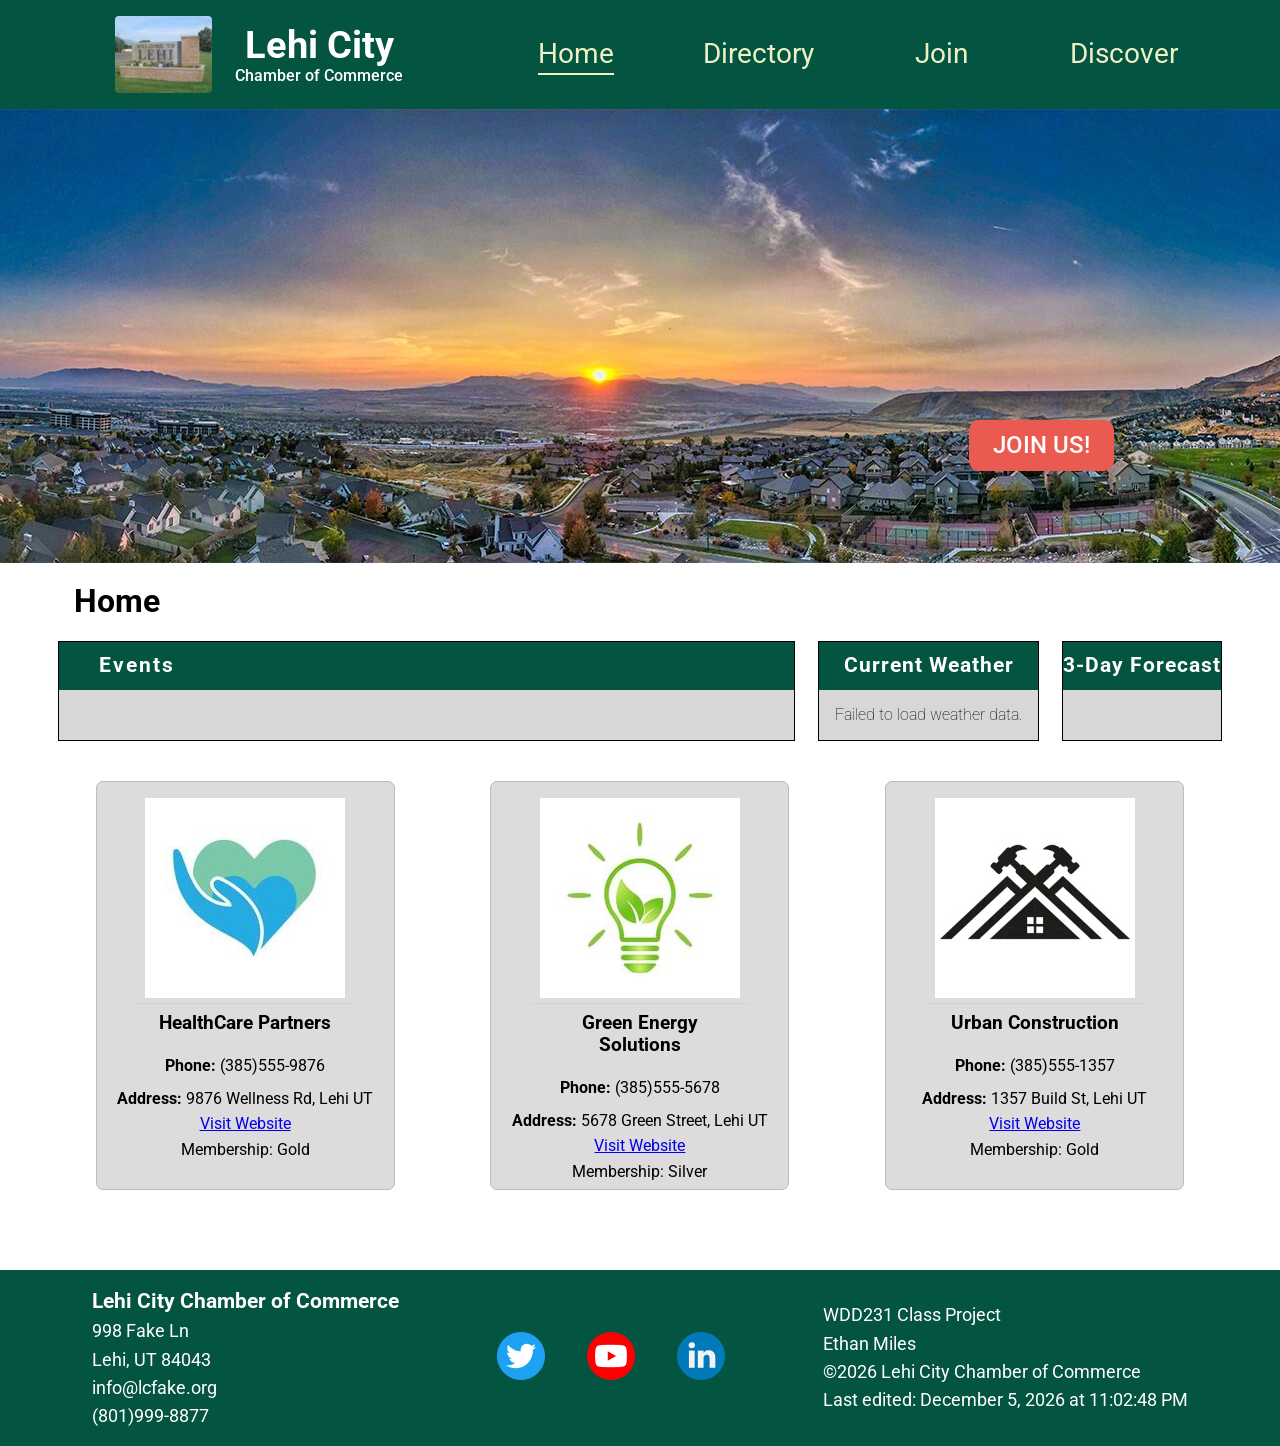
==== chamber/index.html @ 1fafc5a9 "index/home page for chamber of commerce. Fully completed." ====
<!DOCTYPE html>
<html lang="en">
<head>
    <meta charset="UTF-8">
    <meta name="viewport" content="width=device-width, initial-scale=1.0">
    <title>Lehi City - Chamber of Commerce - Home Page</title>
    <meta name="description" content="Ethan Miles Lehi City Chamber of Commerce home page for WDD 231 - Web Frontend Development I class.">
    <meta name="author" content="Ethan Miles">
    <link rel="icon" href="favicon(2).ico">
    <meta property="og:title" content="Ethan Miles Chamber of Commerce Home Page">
    <meta property="og:type" content="website">
    <meta property="og:image" content="https://assets.simpleviewinc.com/simpleview/image/upload/c_limit,q_75,w_1200/v1/crm/utahvalley/lehicity0_3032efc0-5056-a36a-0b76c692ba14f9dd.jpg">
    <meta property="og:url" content="https://ethanmiles11.github.io/wdd231/chamber/index">
    <link rel="preconnect" href="https://fonts.googleapis.com">
    <link rel="preconnect" href="https://fonts.gstatic.com" crossorigin>
    <link href="https://fonts.googleapis.com/css2?family=Roboto:ital,wght@0,100;0,300;0,400;0,500;0,700;0,900;1,100;1,300;1,400;1,500;1,700;1,900&display=swap" rel="stylesheet">
    <link rel="stylesheet" href="styles/normalize.css">
    <link rel="stylesheet" href="styles/small-index.css" media="screen and (max-width: 899px)">
    <link rel="stylesheet" href="styles/large-index.css" media="screen and (min-width: 900px)">
    <script src="scripts/index.js" defer></script>
</head>

<body>

    <header class="roboto-regular">
        <section id="headerGrid">
            <section id="logo">
                <img src="images/lehi-logo.jpg" alt="Lehi City 'LC' Logo">
                <div id="logoDiv">
                    <h1>Lehi City</h1>
                    <p>Chamber of Commerce</p>
                </div>
            </section>
            <button type="button" id="menu" aria-label="Menu button"></button>
            <nav>
                <a href="#" class="active">Home</a>
                <a href="directory.html">Directory</a>
                <a href="#">Join</a>
                <a href="#">Discover</a>
            </nav>
        </section>
    </header>

    <main class="roboto-regular">

        <div class="hero">
            <img src="images/lehi-hero-image.jpg" alt="Lehi city landscape at dusk">
            <a href="#">Join us!</a>
        </div>

        <div class="afterHero">
            <h2>Home</h2>
            <div id="mainHolder">
                <section class="weatherContainer" id="eventsContainer">
                    <h3>Events</h3>
                </section>

                <section class="weatherContainer">
                    <h3>Current Weather</h3>
                    <div id="current-weather"></div>
                </section>
                <section class="weatherContainer">
                    <h3>3-Day Forecast</h3>
                    <div id="forecast"></div>
                </section>
            </div>

            <div id="spotlight-container">
            </div>
        </div>
    </main>

    <footer class="roboto-regular">
        <div id="footerContainer">
            <section class="footerGroup">
                <p id="footerBold">Lehi City Chamber of Commerce</p>
                <p>998 Fake Ln</p>
                <p>Lehi, UT 84043</p>
                <p>info@lcfake.org</p>
                <p>(801)999-8877</p>
            </section>
            <section class="footerGroup imageLinks">
                <a href="https://x.com/?lang=en" target="_blank"><img src="images/twitter-logo.png" alt="Twitter Link"></a>
                <a href="https://www.youtube.com/" target="_blank"><img src="images/youtube-logo.png" alt="Youtube Link"></a>
                <a href="https://www.linkedin.com/" target="_blank"><img src="images/linkedin-logo.png" alt="LinkedIn Link"></a>
            </section>
            <section class="footerGroup">
                <p>WDD231 Class Project</p>
                <p>Ethan Miles</p>
                <p>&copy;<span id="currentyear"></span> Lehi City Chamber of Commerce</p>
                <p id="lastModified"></p>
            </section>
        </div>
    </footer>

</body>

</html>
---- chamber/styles/small-index.css ----
:root {
    --primary-color: #045442;
    --secondary-color: #EFF1C5;
    --accent1-color: #84CAE7;
    --accent2-color: #D3C0D2;
    --accent3-color: #815355;
    --accent4-color: #77A0A9;
}

* {
    box-sizing: border-box;
}

.roboto-regular {
    font-family: "Roboto", serif;
    font-weight: 100;
    font-style: normal;
}

header {
    margin: 0;
    padding: 0;
    background-color: var(--primary-color);
}

#logo {
    display: grid;
    grid-template-columns: 1fr 2fr;
    align-items: center;
    max-width: 82%;
    padding: 0.5rem;
    justify-items: center;
}

#logo p, h1 {
    margin: 0;
    text-align: center;
    color: white;
}

#logo img {
    border-radius: 6px;
}

#logoDiv {
    padding-left: 0.5rem;
}

#logo p {
    font-weight: 400;
}

.active {
    text-decoration: underline;
    text-underline-offset: 10px;
}

#menu {
    font-size: 2.5rem;
	border: 0;
	background: none;
	color: var(--secondary-color);
	position: absolute;
	top: 1rem;
	right: 0.65rem;
}

#menu::before {
	content: "☰";
}

#menu.open::before {
	content: "X";
    color: red;
    font-weight: 600;
}

nav a {
    display: none;
    color: var(--secondary-color);
    text-align: center;
    text-decoration: none;
    font-size: 1.5rem;
    font-weight: 400;
    width: 100%;
    padding: 1rem;
}
nav a:hover {
    background-color: var(--secondary-color);
    color: black;
    transition: 0.5s;
}

.open a {
    display: block;
}

.footerGroup {
    max-width: fit-content;
    font-size: 1.1rem;
    font-weight: 400;
    color: white;
    margin-top: 1rem;
    margin-bottom: 1rem;
}

.footerGroup p {
    margin: 0;
    padding: 0.25rem;
}

.imageLinks {
    display: flex;
}

.imageLinks img{
    margin: 1rem;
}

footer {
    background-color: var(--primary-color);
}

#footerContainer {
    margin: 0 auto;
    display: flex;
    justify-content: space-around;
    width: 92%;
    align-items: center;
    flex-wrap: wrap;
}

#footerBold {
    font-weight: 700;
    font-size: 1.3rem;
}

/* --------End footer and header-------- */
.hero {
    position: relative;
}

.hero img{
    max-width: 100%;
}

.hero a {
    position: absolute;
    bottom: 21%;
    right: 13%;
    padding: 1.45% 3%;
    text-decoration: none;
    font-weight: 500;
    font-size: 150%;
    border-radius: 10px;
    background-image: linear-gradient(to right, #00A1E4 50%, #eb5a50 50%);
    background-size: 200% 100%;
    background-position: right bottom;
    color: white;
    cursor: pointer;
    text-transform: uppercase;
    transition: background-position 0.3s ease-in-out;
}

.hero a:hover {
    background-position: left bottom;
}

.afterHero {
    max-width: 97%;
    margin: 0 auto;
}

h2 {
    margin: 0 auto;
    text-align: center;
    padding-bottom: 15px;
    padding-top: 10px;
}

.weatherIcon {
    width: 75px;
    height: 75px;
}

#mainHolder {
    margin: 0 auto;
    max-width: 410px;
    display: flex;
    flex-direction: column;
    justify-content: space-between;
    column-gap: 2%;
    row-gap: 20px;
}

.weatherContainer {
    border: 1px solid black;
    background-color: rgba(207, 204, 204, 0.80);
    max-width: 410px;
}

.weatherContainer p {
    padding: 0.5rem 1rem 0.5rem 0.5rem;
    margin: 0;
    font-weight: 400;
}

h3 {
    background-color: var(--primary-color);
    padding-top: 0.75rem;
    padding-bottom: 0.75rem;
    margin: 0 auto;
    color: white;
    text-align: center;
    letter-spacing: 1px;
    font-size: 1.3rem;
}

#eventsContainer {
    flex-grow: 1;
    min-height: 200px;
}

#eventsContainer h3 {
    text-align: left;
    padding-left: 2.5rem;
    letter-spacing: 2px;
}

#current-weather {
    display: flex;
}

#current-weather, #forecast {
    padding: 1rem;
}

#current-weather p {
    padding-right: 1rem;
}

#spotlight-container {
    margin-top: 1.75rem;
    margin-bottom: 5rem;
    display: flex;
    justify-content: space-around;
    flex-wrap: wrap;
    gap: 15px 20px;
}

.card {
    border: 1px solid rgb(189, 188, 188);
    width: 299px;
    max-width: 300px;
    text-align: center;
    background-color: rgba(207, 204, 204, 0.70);
    border-radius: 7px;
}

.card img {
    padding-top: 1rem;
}

.card h4 {
    margin: 0 auto;
    border-top: 1px solid lightgrey;
    width: 75%;
    padding: 1rem;
    padding-top: .5rem;
    font-size: 1.2rem;
}

.card p, .card a {
    margin: 0;
    padding: 0.45rem;
    font-weight: 400;
}

.card:hover {
    box-shadow: 0 0 50px #045442;
    transition: 0.37s;
    background-color: #EFF1C5;
    transform: translateY(-6px);
}
---- chamber/styles/large-index.css ----
:root {
    --primary-color: #045442;
    --secondary-color: #eff1c5;
    --accent1-color: #84CAE7;
    --accent2-color: #D3C0D2;
    --accent3-color: #815355;
    --accent4-color: #77A0A9;
}

* {
    box-sizing: border-box;
}

.roboto-regular {
    font-family: "Roboto", serif;
    font-weight: 100;
    font-style: normal;
}

header {
    margin: 0;
    padding: 0;
    background-color: var(--primary-color);
}

#menu {
    display: none;
}

#headerGrid {
    margin: 0 auto;
    padding: 0;
    background-color: var(--primary-color);
    display: flex;
    justify-content: space-between;
    max-width: 92%;
}

#logo {
    display: grid;
    grid-template-columns: 129px 182px;
    align-items: center;
    max-width: fit-content;
    margin-left: 3rem;
}

#logo p, h1 {
    margin: 0;
    text-align: center;
    color: white;
}

#logo h1 {
    font-size: 2.4rem;
}

#logo p {
    font-weight: 500;
}

#logo img {
    padding: 1rem;
    border-radius: 20px;
}

nav {
    display: flex;
    justify-content: space-around;
    width: 100%;
    align-items: center;
    max-width: 730px;
    margin-right: 1rem;
}

nav a {
    display: block;
    width: 100%;
    font-size: 1.75rem;
    text-decoration: none;
    color: var(--secondary-color);
    font-weight: 400;
    text-align: center;
    padding: 0.5rem;
    margin-left: 0.25rem;
    position: relative;
    z-index: 0;
    transition: color 0.18s;
}

nav a::before {
    content: "";
    position: absolute;
    top: 0;
    left: 0;
    width: 0%;
    height: 100%;
    border-radius: 10px;
    background-color: var(--secondary-color);
    display: block;
    z-index: -1;
    transition: 0.3s ease-in-out;
}

nav a:hover::before {
    width: 100%;
}

nav a:hover {
    color: black;
}

.active {
    text-decoration: underline;
    text-underline-offset: 10px;
}

.footerGroup {
    max-width: fit-content;
    font-size: 1.1rem;
    font-weight: 400;
    color: white;
    margin-top: 1rem;
    margin-bottom: 1rem;
}

.footerGroup p {
    margin: 0;
    padding: 0.25rem;
}

.imageLinks {
    display: flex;
}

.imageLinks img{
    padding: 0.3rem;
    margin: 1rem;
}

footer {
    background-color: var(--primary-color);
}

#footerContainer {
    margin: 0 auto;
    display: flex;
    justify-content: space-around;
    width: 92%;
    align-items: center;
}

#footerBold {
    font-weight: 700;
    font-size: 1.3rem;
}

/* --------End of Header/Footer-------- */
main {
    margin: 0 auto;
    max-width: 1280px;
}

.hero {
    position: relative;
}

.hero img{
    max-width: 100%;
}

.hero a {
    position: absolute;
    bottom: 21%;
    right: 13%;
    padding: 0.75rem 1.5rem;
    text-decoration: none;
    font-weight: 500;
    font-size: 1.5rem;
    border-radius: 10px;
    background-image: linear-gradient(to right, #00A1E4 50%, #eb5a50 50%);
    background-size: 200% 100%;
    background-position: right bottom;
    color: white;
    cursor: pointer;
    text-transform: uppercase;
    transition: background-position 0.3s ease-in-out;
}

.hero a:hover {
    background-position: left bottom;
}

.afterHero {
    max-width: 91%;
    margin: 0 auto;
}

h2 {
    font-size: 2rem;
    margin: 1rem;
    margin-bottom: 1.3rem;
}

.weatherIcon {
    width: 75px;
    height: 75px;
}

#mainHolder {
    display: flex;
    justify-content: space-between;
    column-gap: 2%;
}

.weatherContainer {
    border: 1px solid black;
    background-color: rgba(207, 204, 204, 0.80);
}

.weatherContainer p {
    padding: 0.5rem 1rem 0.5rem 0.5rem;
    margin: 0;
    font-weight: 400;
}

h3 {
    background-color: var(--primary-color);
    padding-top: 0.75rem;
    padding-bottom: 0.75rem;
    margin: 0 auto;
    color: white;
    text-align: center;
    letter-spacing: 1px;
    font-size: 1.3rem;
}

#eventsContainer {
    flex-grow: 1;
}

#eventsContainer h3 {
    text-align: left;
    padding-left: 2.5rem;
    letter-spacing: 2px;
}

#current-weather {
    display: flex;
}

#current-weather, #forecast {
    padding: 1rem;
}

#current-weather p {
    padding-right: 1rem;
}

#spotlight-container {
    margin-top: 2.5rem;
    margin-bottom: 5rem;
    display: flex;
    justify-content: space-around;
    flex-wrap: wrap;
    gap: 10px 20px;
}

.card {
    border: 1px solid rgb(189, 188, 188);
    width: 299px;
    max-width: 300px;
    text-align: center;
    background-color: rgba(207, 204, 204, 0.70);
    border-radius: 7px;
}

.card img {
    padding-top: 1rem;
}

.card h4 {
    margin: 0 auto;
    border-top: 1px solid lightgrey;
    width: 75%;
    padding: 1rem;
    padding-top: .5rem;
    font-size: 1.2rem;
}

.card p, .card a {
    margin: 0;
    padding: 0.45rem;
    font-weight: 400;
}

.card:hover {
    box-shadow: 0 0 50px #045442;
    transition: 0.37s;
    background-color: #EFF1C5;
    transform: translateY(-6px);
}
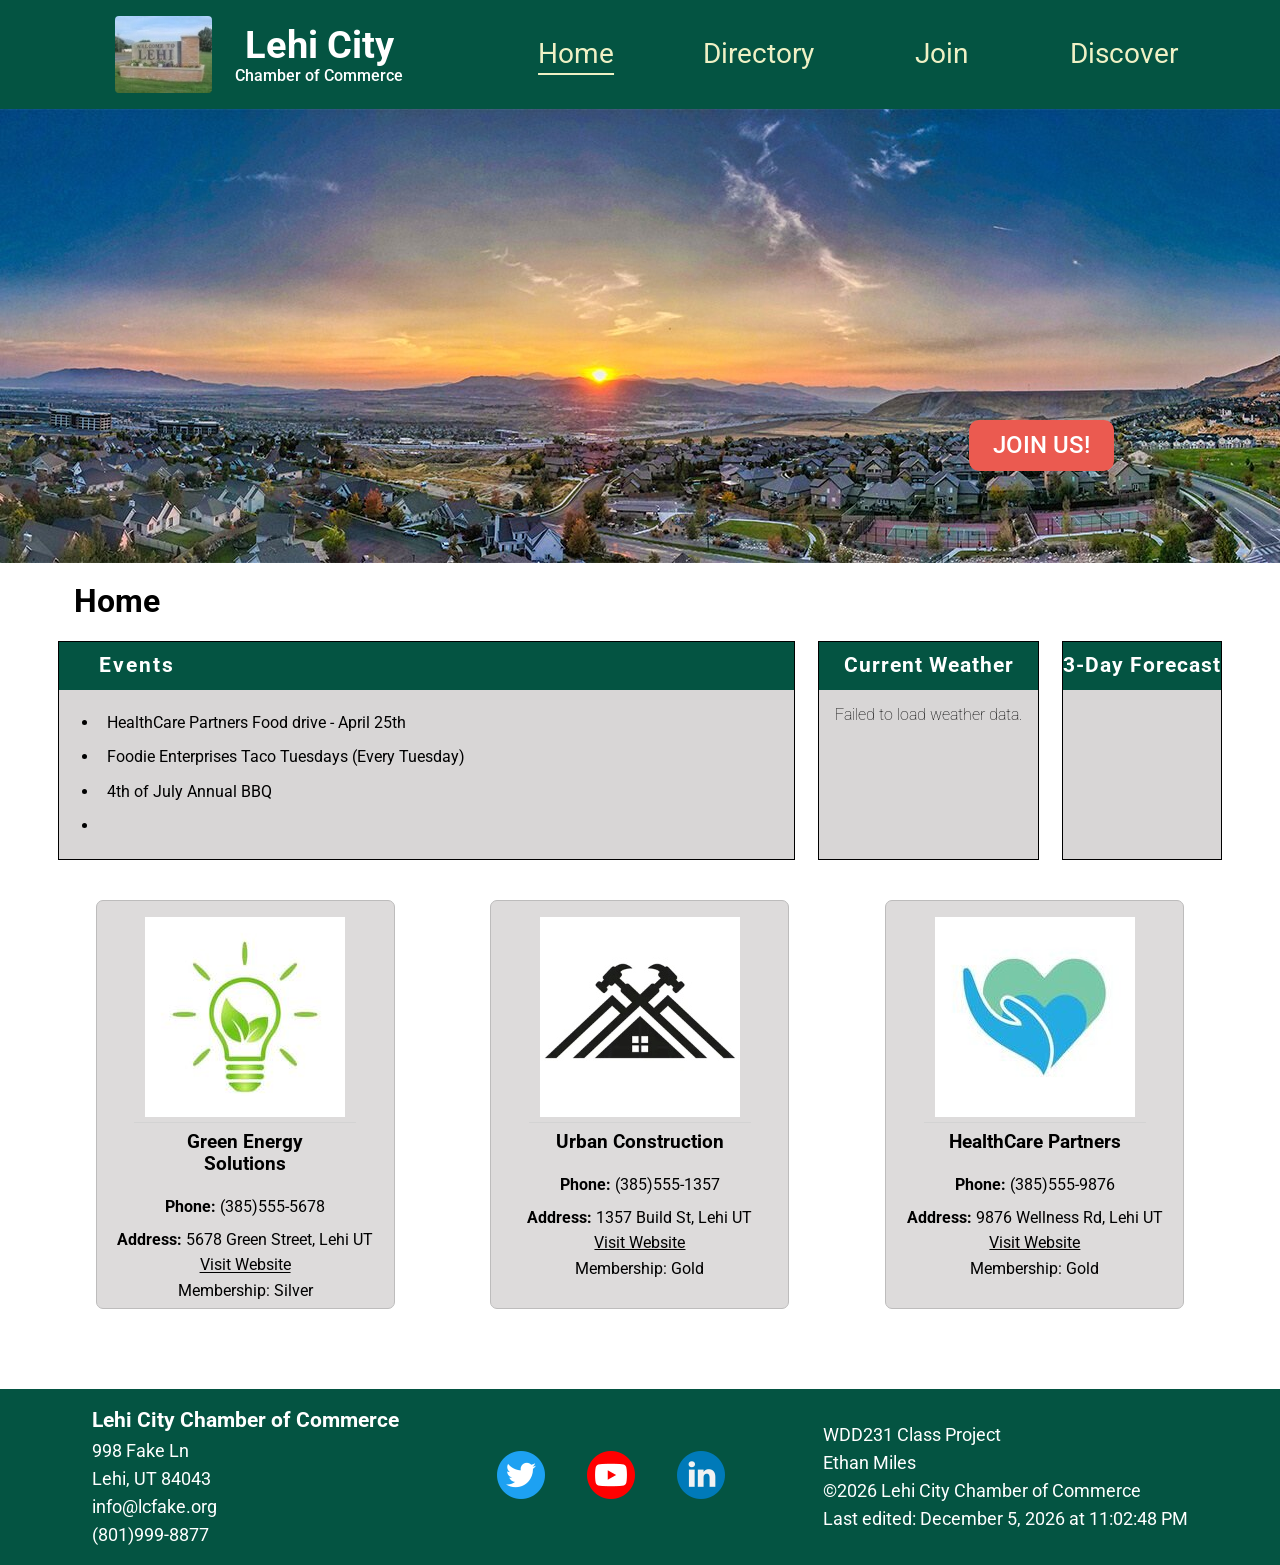
==== commit 4015b68b: "Added "events" placeholder content for home page" ====
--- a/chamber/index.html
+++ b/chamber/index.html
@@ -53,6 +53,12 @@
             <div id="mainHolder">
                 <section class="weatherContainer" id="eventsContainer">
                     <h3>Events</h3>
+                    <ul>
+                        <li>HealthCare Partners Food drive - April 25th</li>
+                        <li>Foodie Enterprises Taco Tuesdays (Every Tuesday)</li>
+                        <li>4th of July Annual BBQ</li>
+                        <li></li>
+                    </ul>
                 </section>
 
                 <section class="weatherContainer">
--- a/chamber/styles/small-index.css
+++ b/chamber/styles/small-index.css
@@ -153,7 +153,7 @@
     font-weight: 500;
     font-size: 150%;
     border-radius: 10px;
-    background-image: linear-gradient(to right, #00A1E4 50%, #eb5a50 50%);
+    background-image: linear-gradient(to right, #99191c 50%, #eb5a50 50%);
     background-size: 200% 100%;
     background-position: right bottom;
     color: white;
@@ -179,8 +179,8 @@
 }
 
 .weatherIcon {
-    width: 75px;
-    height: 75px;
+    width: 50px;
+    height: 50px;
 }
 
 #mainHolder {
@@ -225,6 +225,11 @@
     text-align: left;
     padding-left: 2.5rem;
     letter-spacing: 2px;
+}
+
+#eventsContainer li {
+    padding: 0.5rem;
+    font-weight: 400;
 }
 
 #current-weather {
@@ -274,6 +279,7 @@
     margin: 0;
     padding: 0.45rem;
     font-weight: 400;
+    color: black;
 }
 
 .card:hover {
--- a/chamber/styles/large-index.css
+++ b/chamber/styles/large-index.css
@@ -177,7 +177,7 @@
     font-weight: 500;
     font-size: 1.5rem;
     border-radius: 10px;
-    background-image: linear-gradient(to right, #00A1E4 50%, #eb5a50 50%);
+    background-image: linear-gradient(to right, #99191c 50%, #eb5a50 50%);
     background-size: 200% 100%;
     background-position: right bottom;
     color: white;
@@ -202,8 +202,8 @@
 }
 
 .weatherIcon {
-    width: 75px;
-    height: 75px;
+    width: 50px;
+    height: 50px;
 }
 
 #mainHolder {
@@ -242,6 +242,11 @@
     text-align: left;
     padding-left: 2.5rem;
     letter-spacing: 2px;
+}
+
+#eventsContainer li {
+    padding: 0.5rem;
+    font-weight: 400;
 }
 
 #current-weather {
@@ -291,6 +296,7 @@
     margin: 0;
     padding: 0.45rem;
     font-weight: 400;
+    color: black;
 }
 
 .card:hover {
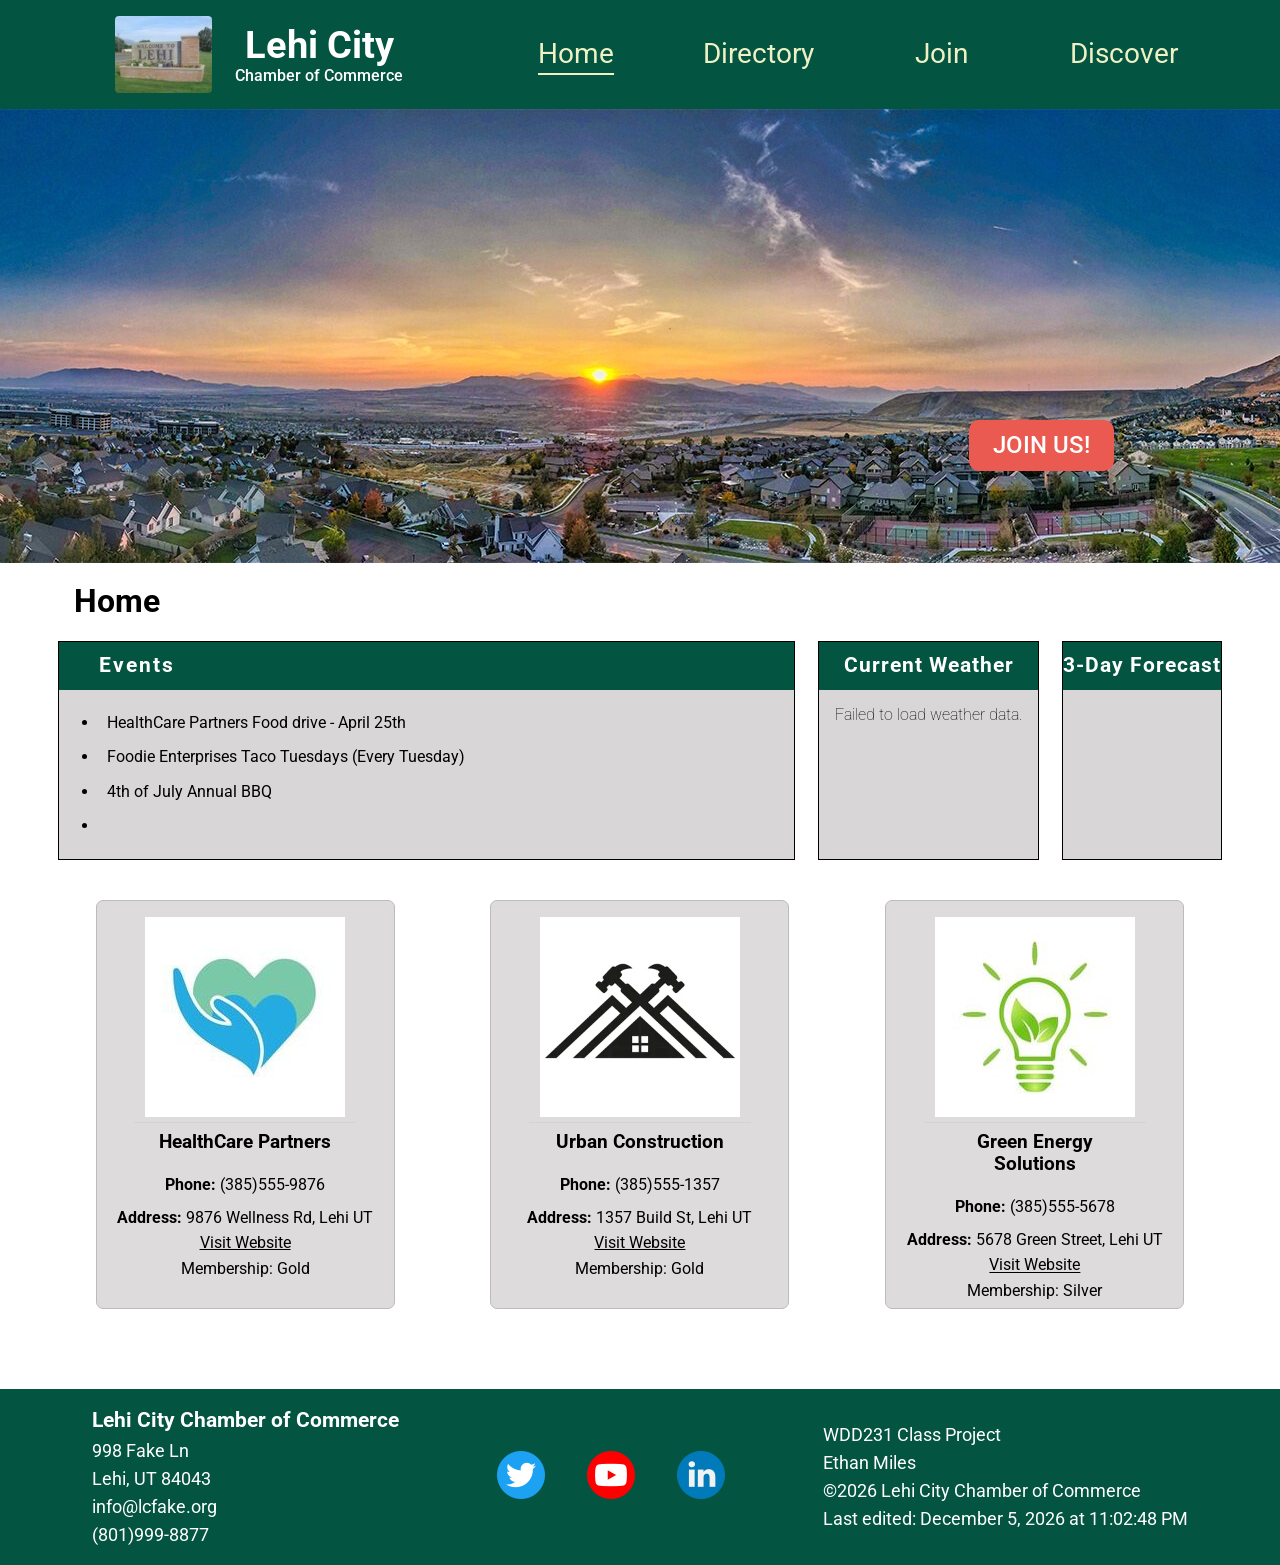
==== commit 639a941b: "fixed links between pages" ====
--- a/chamber/index.html
+++ b/chamber/index.html
@@ -35,8 +35,8 @@
             <nav>
                 <a href="#" class="active">Home</a>
                 <a href="directory.html">Directory</a>
-                <a href="#">Join</a>
-                <a href="#">Discover</a>
+                <a href="join.html">Join</a>
+                <a href="discover.html">Discover</a>
             </nav>
         </section>
     </header>
